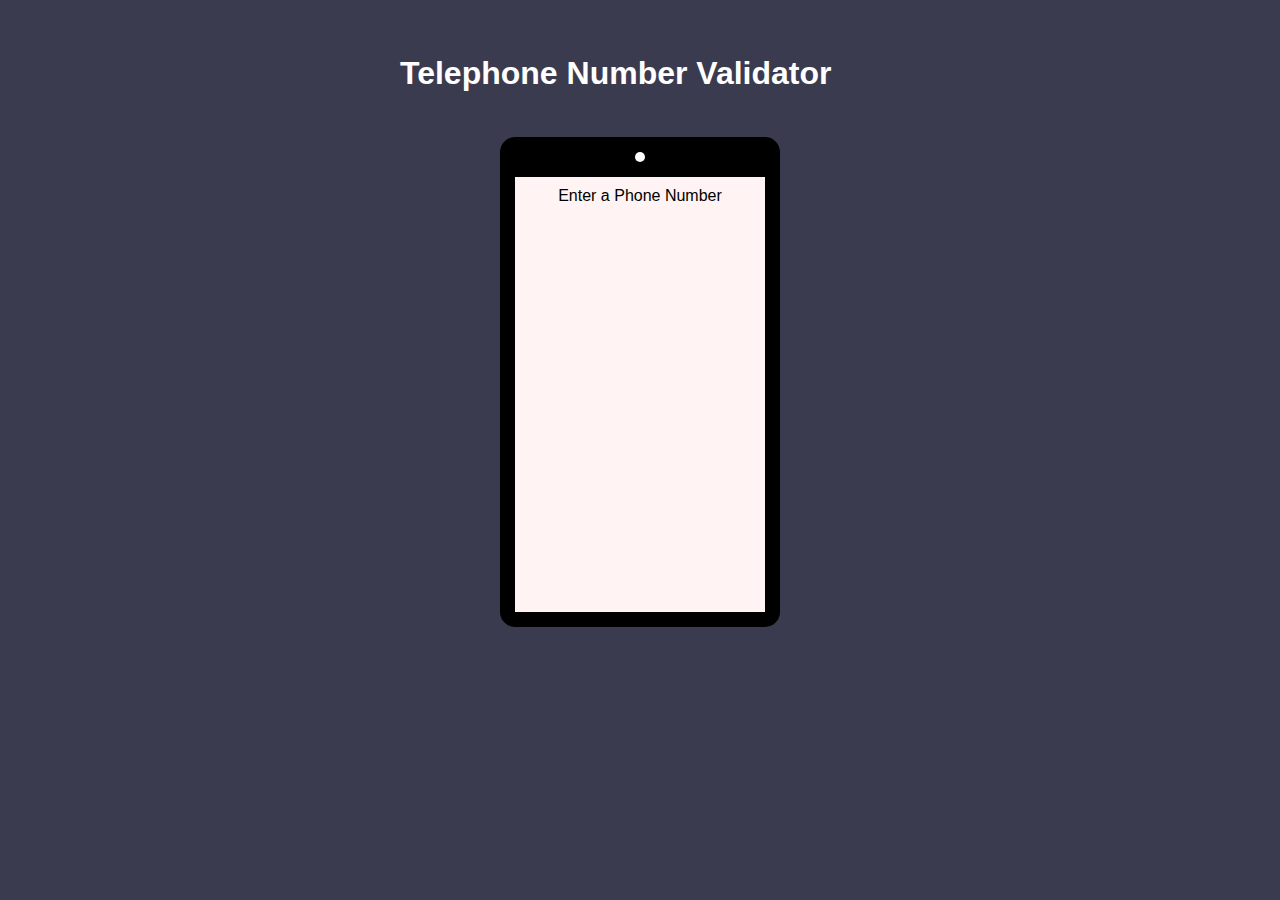
==== Phone-number-validator/index.html @ f72ff11d "initail commits" ====
<!DOCTYPE html>
<html lang="en">
<head>
    <meta charset="UTF-8">
    <meta name="viewport" content="width=device-width, initial-scale=1.0">
    <title>Telephone | Validator</title>
    <link rel="stylesheet" href="./style.css">
</head>
<body>
    <main>
        <h1>Telephone Number Validator</h1>
        <div class="phone-container">
            <div class="phone-bg">
                <div class="phone-camera"></div>
            </div>
            <label for="user-input">Enter a Phone Number</label>
        </div>
    </main>


    <script src="./app.js"></script>
</body>
</html>
---- Phone-number-validator/style.css ----
* {
    margin: 0;
    padding: 0;
}
body{
    background-color: #3b3b4f;
    font-family: Verdana, Geneva, Tahoma, sans-serif;

}
main {
    display: flex;
    flex-wrap: wrap;
    align-items: center;
    justify-content: center;
    flex-direction: column;
    padding: 40px 10px;
}
h1 {
    color: white;
    width: 100%;
    max-width: 480px;
    margin: 15px 0;
    text-align: var(--center-text);
}
.phone-container {
    position: relative;
    background-color: rgb(255, 243, 243);
    width: 250px;
    height: 460px;
    margin: 30px auto;
    border-radius: 15px;
    border: 15px solid black;
    display: flex;
    flex-direction: column;
    align-items: center;
}
.phone-bg {
    background-color: black;
    width: 100%;
    height: 25px;
}
.phone-camera {
    background-color: white;
    width: 10px;
    height: 10px;
    border-radius: 50%;
    margin: auto;
}
label {
    margin: 10px auto 5px;
}
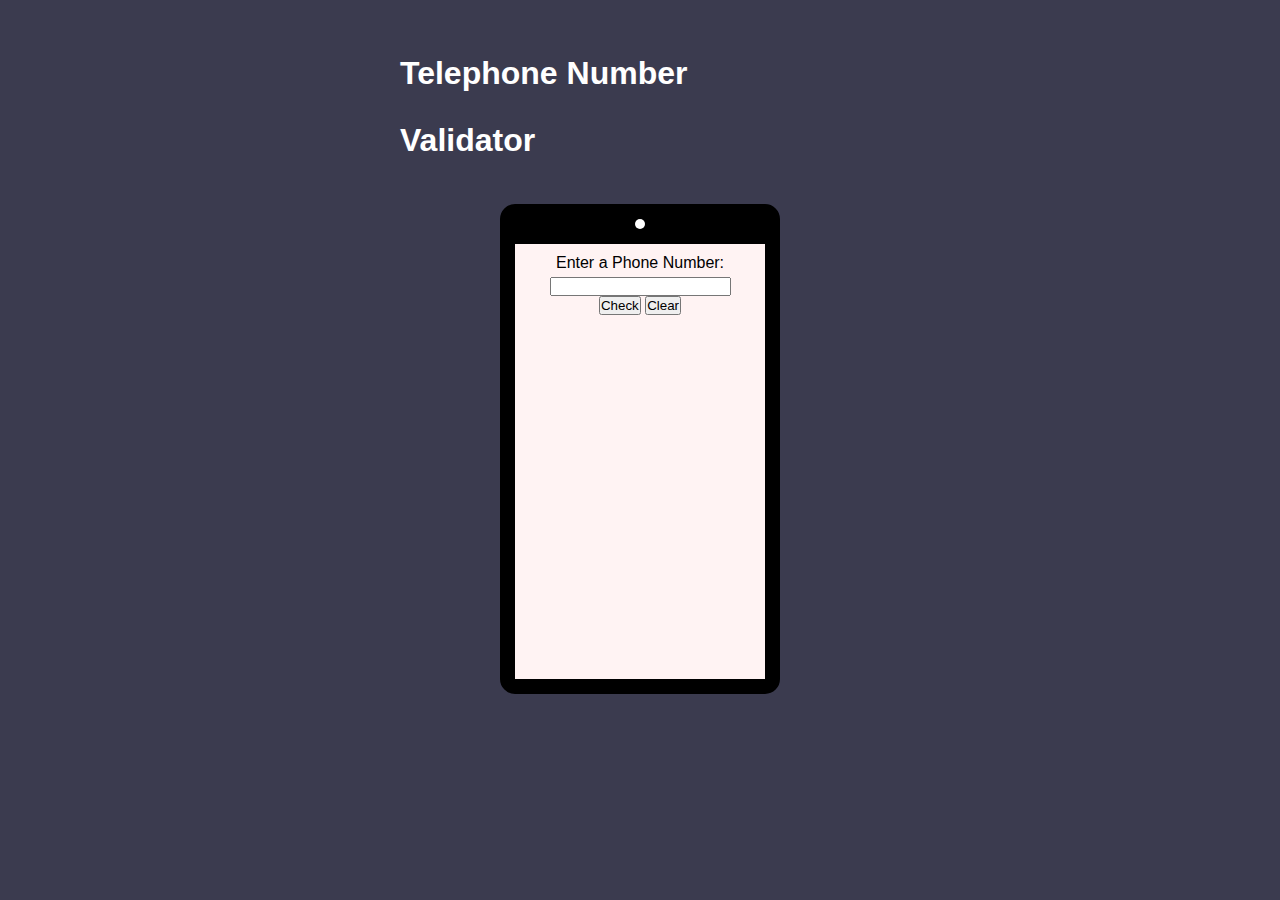
==== commit 681da133: "html structure done" ====
--- a/Phone-number-validator/index.html
+++ b/Phone-number-validator/index.html
@@ -8,12 +8,20 @@
 </head>
 <body>
     <main>
-        <h1>Telephone Number Validator</h1>
+        <h1>Telephone Number</h1>
+        <h1><span class="validator-text">Validator</span></h1>
         <div class="phone-container">
             <div class="phone-bg">
                 <div class="phone-camera"></div>
             </div>
-            <label for="user-input">Enter a Phone Number</label>
+            <label for="user-input">Enter a Phone Number:</label>
+            <input type="text" name="user-input" id="user-input">
+            <div class="results" id="results-div"></div>
+            
+            <footer>
+                <button type="button">Check</button>
+                <button type="button">Clear</button>
+            </footer>
         </div>
     </main>
 
